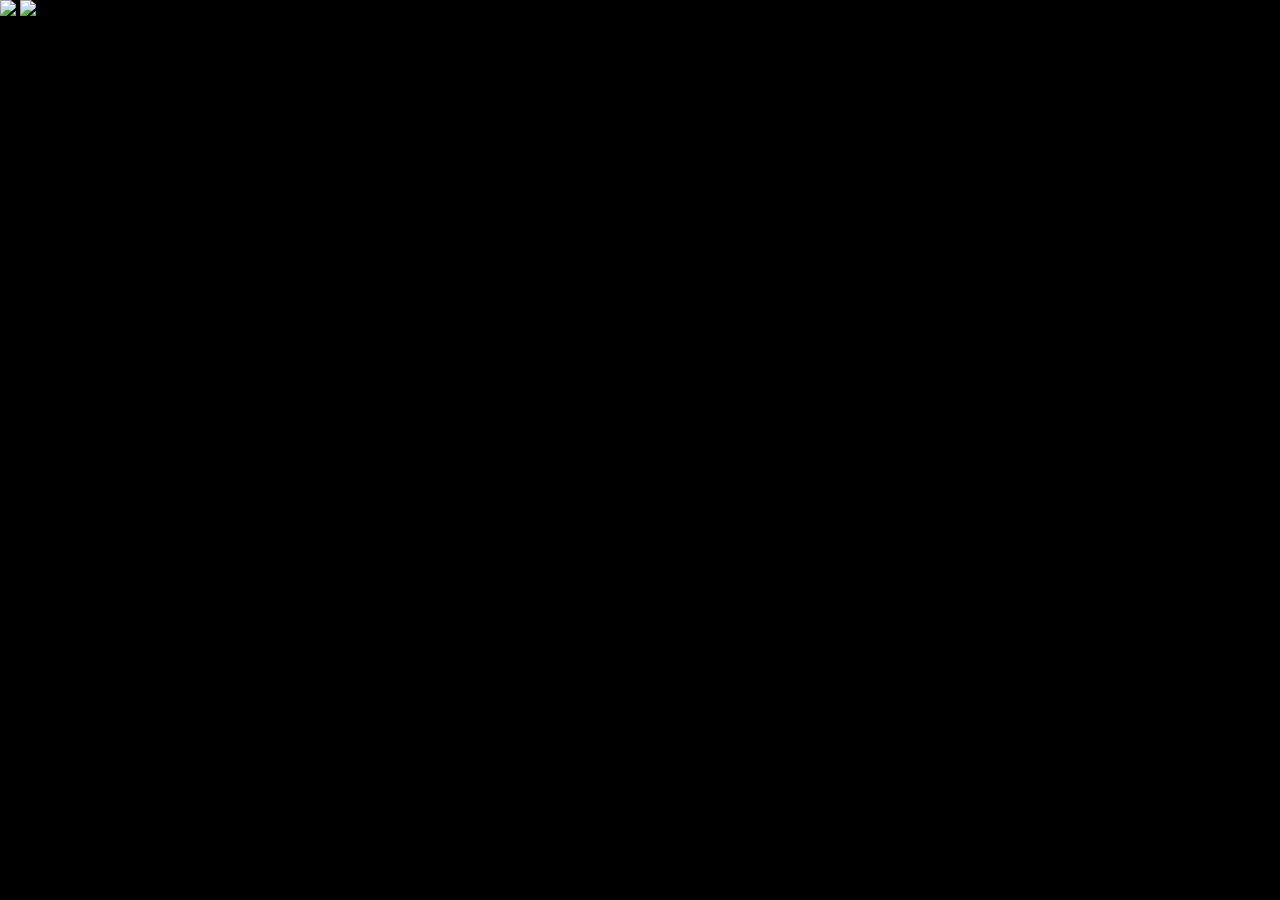
==== index.html @ 3190abdd "Add files via upload" ====
<!DOCTYPE html>
<html lang="es">
<head>
    <meta charset="UTF-8">
    <meta name="viewport" content="width=device-width, initial-scale=1.0">
    <title>Meta Quest 3S - AR Passthrough Game</title>
    <!-- A-Frame Core -->
    <script src="https://aframe.io/releases/1.4.2/aframe.min.js"></script>
    <!-- A-Frame Physics System -->
    <script src="https://cdn.jsdelivr.net/gh/c-frame/aframe-physics-system@v4.2.2/dist/aframe-physics-system.min.js"></script>
    <!-- A-Frame Extras (Locomotion/Movement) -->
    <script src="https://cdn.jsdelivr.net/gh/c-frame/aframe-extras@7.0.0/dist/aframe-extras.min.js"></script>
    <!-- Super Hands (Grab and throw interaction) -->
    <script src="https://unpkg.com/super-hands@3.0.3/dist/super-hands.min.js"></script>
    <!-- Phase Shift Logic to prevent hands from pushing objects before grabbing -->
    <script>
        AFRAME.registerComponent('phase-shift', {
            init: function () {
                var el = this.el;
                el.addEventListener('gripdown', function () {
                    el.setAttribute('collision-filter', {collisionForces: true});
                });
                el.addEventListener('gripup', function () {
                    el.setAttribute('collision-filter', {collisionForces: false});
                });
            }
        });
    </script>
    <style>
        body { margin: 0; padding: 0; overflow: hidden; background-color: #000; }
    </style>
</head>
<body>
    <!-- 
      webxr="optionalFeatures: hit-test, local-floor;" permite usar AR Passthrough.
      physics="gravity: -9.8" habilita la gravedad.
    -->
    <a-scene 
        webxr="optionalFeatures: hit-test, local-floor;" 
        physics="gravity: -9.8; debug: false"
        background="transparent: true"> <!-- Fondo transparente vital para ver el Passthrough (realidad aumentada) -->
        
        <a-assets>
            <!-- Mezcla (Mixin) de componentes para las manos con físicas -->
            <a-mixin id="physics-hands"
                     physics-collider
                     phase-shift
                     collision-filter="collisionForces: false"
                     static-body="shape: sphere; sphereRadius: 0.04"
                     super-hands="colliderEvent: collisions;
                                  colliderEventProperty: els;
                                  colliderEndEvent: collisions;
                                  colliderEndEventProperty: clearedEls">
            </a-mixin>

            <!-- Mezcla para objetos interactivos (que se pueden agarrar) -->
            <a-mixin id="grabbable"
                     grabbable
                     dynamic-body>
            </a-mixin>
            
            <img id="caja-textura" src="https://cdn.aframe.io/a-painter/images/floor.jpg" crossorigin="anonymous">
            <img id="pelota-textura" src="https://cdn.aframe.io/360-image-gallery-boilerplate/img/cubes.jpg" crossorigin="anonymous">
        </a-assets>

        <!-- SISTEMA DE LOCOMOCIÓN Y JUGADOR -->
        <a-entity id="rig" movement-controls="fly: false; speed: 0.2" position="0 0 0">
            <!-- Cámara -->
            <a-camera position="0 1.6 0" look-controls="pointerLockEnabled: false"></a-camera>

            <!-- Controladores de Meta Quest (Mapeados a las manos izquierda y derecha) -->
            <a-entity id="lhand" 
                      mixin="physics-hands" 
                      hand-controls="hand: left" 
                      sphere-collider="objects: .interactable">
            </a-entity>
            <a-entity id="rhand" 
                      mixin="physics-hands" 
                      hand-controls="hand: right"
                      sphere-collider="objects: .interactable">
            </a-entity>
        </a-entity>

        <!-- ENTORNO VIRTUAL -->
        <!-- Piso estático invisible pero con físicas para que caigan las cosas, u opcionalmente visible -->
        <a-plane static-body rotation="-90 0 0" width="20" height="20" visible="false"></a-plane>

        <!-- OBJETOS INTERACTIVOS (Clase .interactable) -->
        
        <!-- Pedestal / Mesa (para que los objetos no caigan al piso) -->
        <a-box static-body position="0 0.5 -1" width="1.5" height="1" depth="0.8" color="#444"></a-box>

        <!-- Pelotas -->
        <a-sphere class="interactable" mixin="grabbable" position="-0.4 1.5 -0.8" radius="0.1" color="#FF3366"></a-sphere>
        <a-sphere class="interactable" mixin="grabbable" position="0.4 1.5 -1.0" radius="0.12" src="#pelota-textura"></a-sphere>

        <!-- Cubos y Cajas -->
        <a-box class="interactable" mixin="grabbable" position="0 1.5 -0.9" width="0.15" height="0.15" depth="0.15" color="#3366FF"></a-box>
        <a-box class="interactable" mixin="grabbable" position="0.2 1.5 -0.7" width="0.2" height="0.2" depth="0.2" src="#caja-textura"></a-box>
        <a-box class="interactable" mixin="grabbable" position="-0.2 1.5 -1.1" width="0.25" height="0.25" depth="0.25" color="#FFCC00"></a-box>

        <!-- Iluminación básica -->
        <a-light type="ambient" color="#FFF" intensity="0.7"></a-light>
        <a-light type="directional" color="#FFF" intensity="0.8" position="-1 2 1"></a-light>
    </a-scene>
</body>
</html>
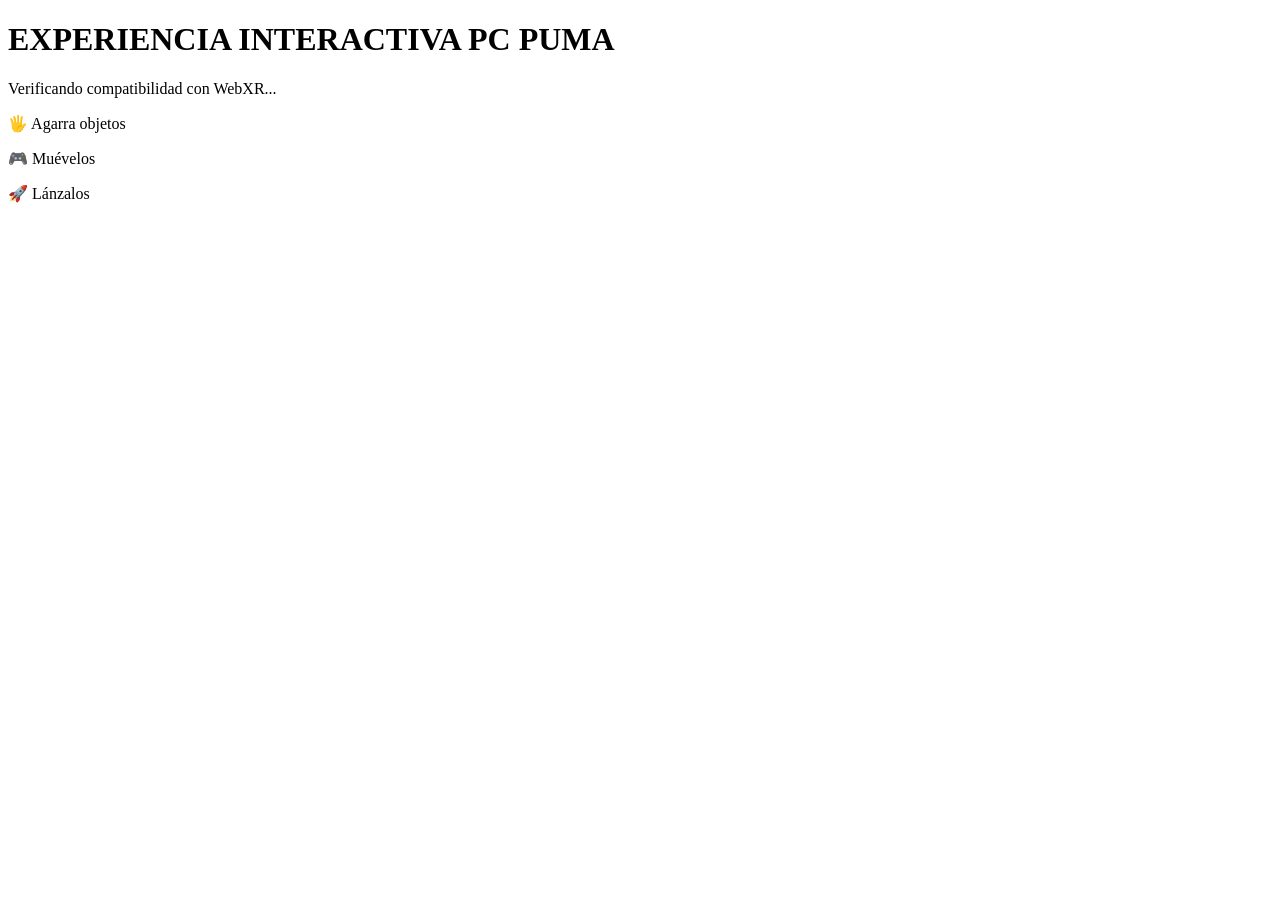
==== commit 99759b1f: "Add files via upload" ====
--- a/index.html
+++ b/index.html
@@ -2,106 +2,44 @@
 <html lang="es">
 <head>
     <meta charset="UTF-8">
-    <meta name="viewport" content="width=device-width, initial-scale=1.0">
-    <title>Meta Quest 3S - AR Passthrough Game</title>
-    <!-- A-Frame Core -->
-    <script src="https://aframe.io/releases/1.4.2/aframe.min.js"></script>
-    <!-- A-Frame Physics System -->
-    <script src="https://cdn.jsdelivr.net/gh/c-frame/aframe-physics-system@v4.2.2/dist/aframe-physics-system.min.js"></script>
-    <!-- A-Frame Extras (Locomotion/Movement) -->
-    <script src="https://cdn.jsdelivr.net/gh/c-frame/aframe-extras@7.0.0/dist/aframe-extras.min.js"></script>
-    <!-- Super Hands (Grab and throw interaction) -->
-    <script src="https://unpkg.com/super-hands@3.0.3/dist/super-hands.min.js"></script>
-    <!-- Phase Shift Logic to prevent hands from pushing objects before grabbing -->
-    <script>
-        AFRAME.registerComponent('phase-shift', {
-            init: function () {
-                var el = this.el;
-                el.addEventListener('gripdown', function () {
-                    el.setAttribute('collision-filter', {collisionForces: true});
-                });
-                el.addEventListener('gripup', function () {
-                    el.setAttribute('collision-filter', {collisionForces: false});
-                });
+    <meta name="viewport" content="width=device-width, initial-scale=1.0, user-scalable=no">
+    <title>Experiencia WebXR - PC PUMA</title>
+    <link rel="stylesheet" href="src/styles.css">
+    <!-- Import map para resolver dependencias sin bundler -->
+    <script type="importmap">
+        {
+            "imports": {
+                "three": "https://unpkg.com/three@0.160.0/build/three.module.js",
+                "three/addons/": "https://unpkg.com/three@0.160.0/examples/jsm/",
+                "cannon-es": "https://unpkg.com/cannon-es@0.20.0/dist/cannon-es.js"
             }
-        });
+        }
     </script>
-    <style>
-        body { margin: 0; padding: 0; overflow: hidden; background-color: #000; }
-    </style>
 </head>
 <body>
-    <!-- 
-      webxr="optionalFeatures: hit-test, local-floor;" permite usar AR Passthrough.
-      physics="gravity: -9.8" habilita la gravedad.
-    -->
-    <a-scene 
-        webxr="optionalFeatures: hit-test, local-floor;" 
-        physics="gravity: -9.8; debug: false"
-        background="transparent: true"> <!-- Fondo transparente vital para ver el Passthrough (realidad aumentada) -->
+    <div id="ui-container">
+        <h1>EXPERIENCIA INTERACTIVA PC PUMA</h1>
+        <p id="status-message">Verificando compatibilidad con WebXR...</p>
         
-        <a-assets>
-            <!-- Mezcla (Mixin) de componentes para las manos con físicas -->
-            <a-mixin id="physics-hands"
-                     physics-collider
-                     phase-shift
-                     collision-filter="collisionForces: false"
-                     static-body="shape: sphere; sphereRadius: 0.04"
-                     super-hands="colliderEvent: collisions;
-                                  colliderEventProperty: els;
-                                  colliderEndEvent: collisions;
-                                  colliderEndEventProperty: clearedEls">
-            </a-mixin>
+        <div class="instructions">
+            <p>🖐 Agarra objetos</p>
+            <p>🎮 Muévelos</p>
+            <p>🚀 Lánzalos</p>
+        </div>
 
-            <!-- Mezcla para objetos interactivos (que se pueden agarrar) -->
-            <a-mixin id="grabbable"
-                     grabbable
-                     dynamic-body>
-            </a-mixin>
-            
-            <img id="caja-textura" src="https://cdn.aframe.io/a-painter/images/floor.jpg" crossorigin="anonymous">
-            <img id="pelota-textura" src="https://cdn.aframe.io/360-image-gallery-boilerplate/img/cubes.jpg" crossorigin="anonymous">
-        </a-assets>
+        <button id="btn-enter-vr" style="display: none;">🥽 ENTRAR EN EXPERIENCIA VR</button>
+        <button id="btn-demo-pc" style="display: none;">💻 Modo Demo en PC</button>
+    </div>
 
-        <!-- SISTEMA DE LOCOMOCIÓN Y JUGADOR -->
-        <a-entity id="rig" movement-controls="fly: false; speed: 0.2" position="0 0 0">
-            <!-- Cámara -->
-            <a-camera position="0 1.6 0" look-controls="pointerLockEnabled: false"></a-camera>
+    <!-- UI VR Opcional flotante (overlay 2D) -->
+    <div id="vr-overlay" style="display: none;">
+        <div class="vr-panel">
+            <h2>Estadísticas</h2>
+            <p>Objetos lanzados: <span id="stat-thrown">0</span></p>
+            <p>Objetos agarrados: <span id="stat-grabbed">0</span></p>
+        </div>
+    </div>
 
-            <!-- Controladores de Meta Quest (Mapeados a las manos izquierda y derecha) -->
-            <a-entity id="lhand" 
-                      mixin="physics-hands" 
-                      hand-controls="hand: left" 
-                      sphere-collider="objects: .interactable">
-            </a-entity>
-            <a-entity id="rhand" 
-                      mixin="physics-hands" 
-                      hand-controls="hand: right"
-                      sphere-collider="objects: .interactable">
-            </a-entity>
-        </a-entity>
-
-        <!-- ENTORNO VIRTUAL -->
-        <!-- Piso estático invisible pero con físicas para que caigan las cosas, u opcionalmente visible -->
-        <a-plane static-body rotation="-90 0 0" width="20" height="20" visible="false"></a-plane>
-
-        <!-- OBJETOS INTERACTIVOS (Clase .interactable) -->
-        
-        <!-- Pedestal / Mesa (para que los objetos no caigan al piso) -->
-        <a-box static-body position="0 0.5 -1" width="1.5" height="1" depth="0.8" color="#444"></a-box>
-
-        <!-- Pelotas -->
-        <a-sphere class="interactable" mixin="grabbable" position="-0.4 1.5 -0.8" radius="0.1" color="#FF3366"></a-sphere>
-        <a-sphere class="interactable" mixin="grabbable" position="0.4 1.5 -1.0" radius="0.12" src="#pelota-textura"></a-sphere>
-
-        <!-- Cubos y Cajas -->
-        <a-box class="interactable" mixin="grabbable" position="0 1.5 -0.9" width="0.15" height="0.15" depth="0.15" color="#3366FF"></a-box>
-        <a-box class="interactable" mixin="grabbable" position="0.2 1.5 -0.7" width="0.2" height="0.2" depth="0.2" src="#caja-textura"></a-box>
-        <a-box class="interactable" mixin="grabbable" position="-0.2 1.5 -1.1" width="0.25" height="0.25" depth="0.25" color="#FFCC00"></a-box>
-
-        <!-- Iluminación básica -->
-        <a-light type="ambient" color="#FFF" intensity="0.7"></a-light>
-        <a-light type="directional" color="#FFF" intensity="0.8" position="-1 2 1"></a-light>
-    </a-scene>
+    <script type="module" src="src/main.js"></script>
 </body>
 </html>
